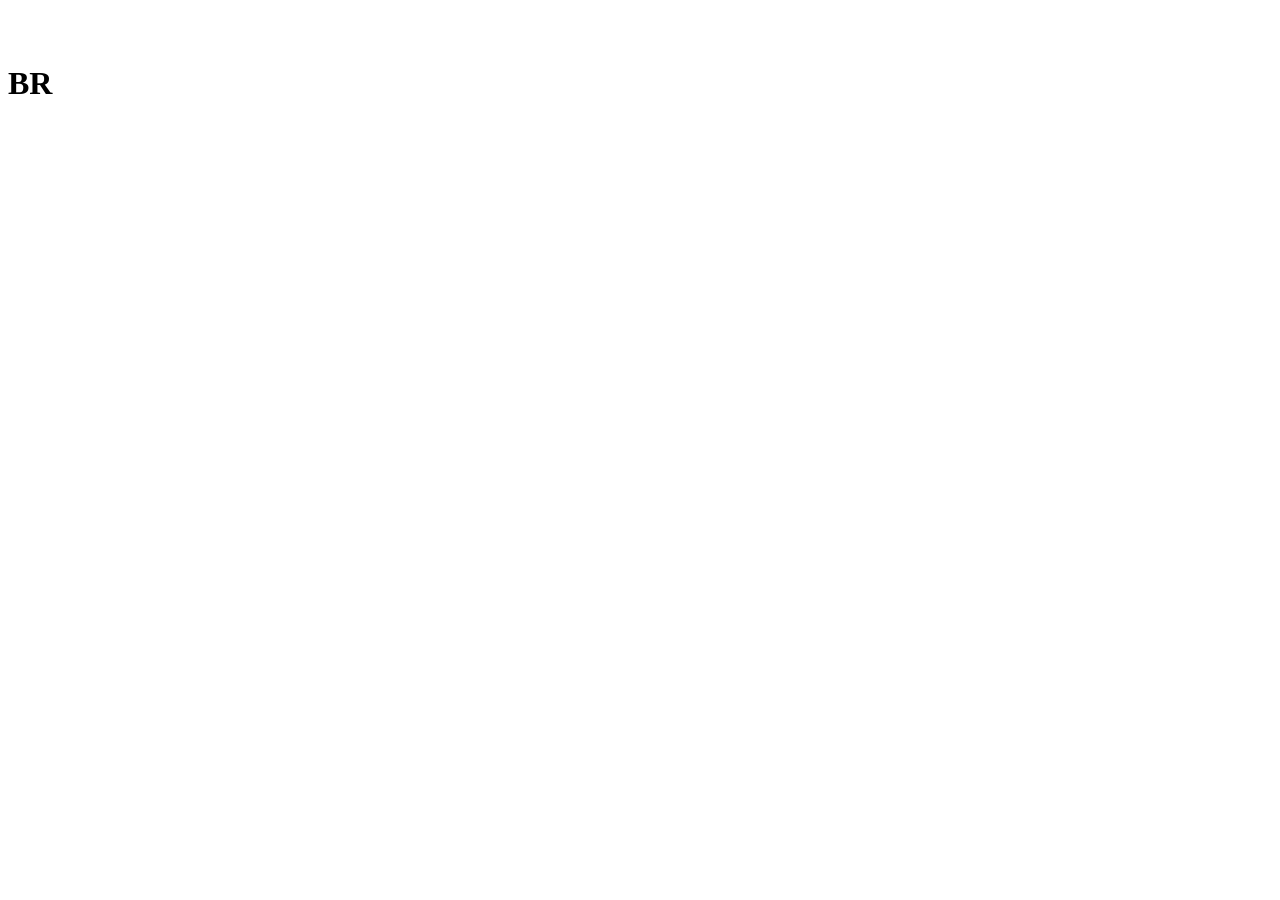
==== index.html @ d5449c89 "HTML criado" ====
<!DOCTYPE html>
<html lang="pt-br">
<head>
    <meta charset="UTF-8">
    <meta name="viewport" content="width=device-width, initial-scale=1.0">
    <title>Monster</title>
</head>
<body>
    <header>
        <div class="menu">
            <div class="logo">
                <img src="" alt="">
            </div>
            <div class="br">
                <img src="" alt="">
                <h1>BR</h1>
            </div>
        </div>
    </header>
    <main>

    </main>
    <footer>

    </footer>
</body>
</html>
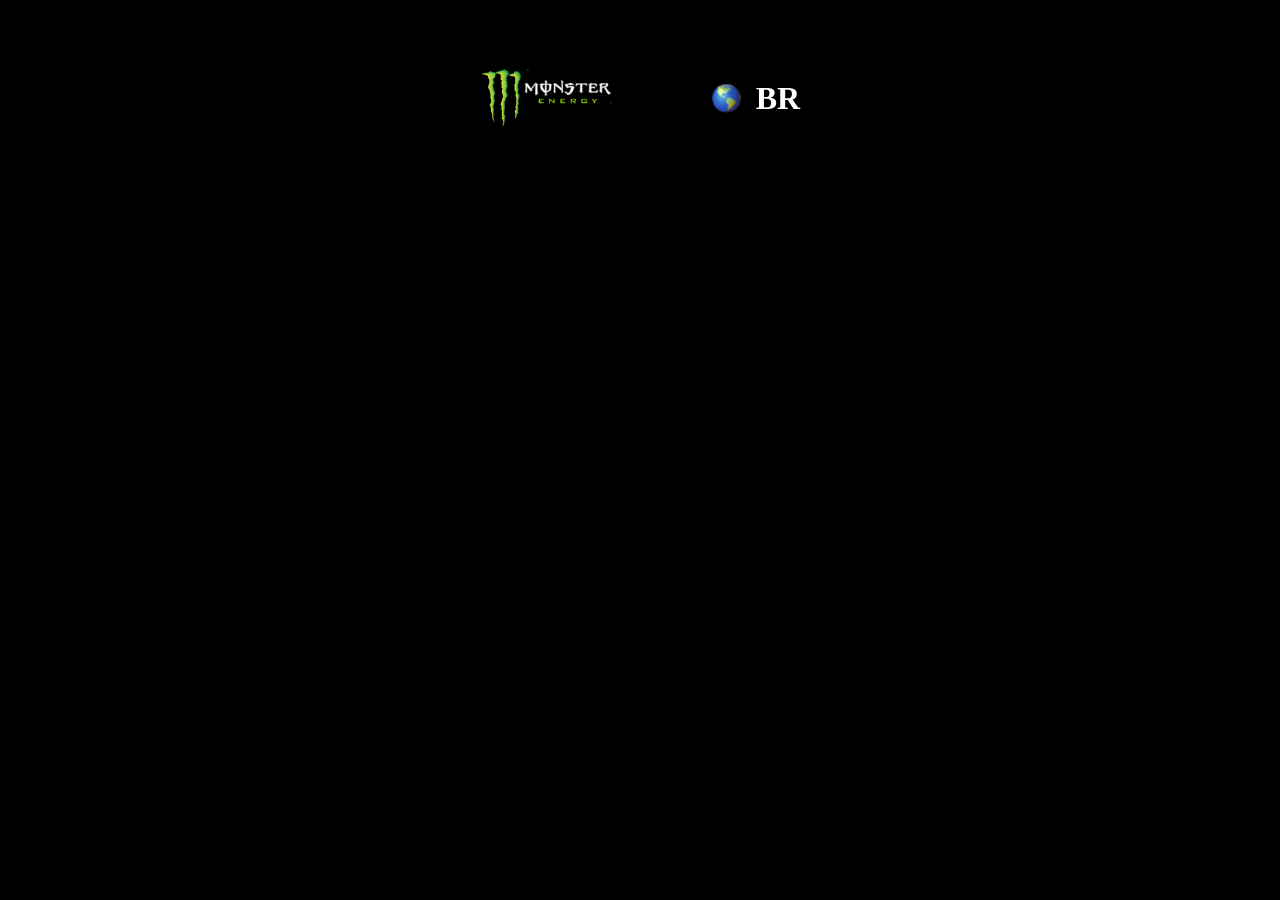
==== commit 9e3928b2: "header concluído" ====
--- a/index.html
+++ b/index.html
@@ -4,15 +4,16 @@
     <meta charset="UTF-8">
     <meta name="viewport" content="width=device-width, initial-scale=1.0">
     <title>Monster</title>
+    <link rel="stylesheet" href="style.css">
 </head>
 <body>
     <header>
         <div class="menu">
             <div class="logo">
-                <img src="" alt="">
+                <img class="logo-monster" src="logo-monster.png" alt="">
             </div>
             <div class="br">
-                <img src="" alt="">
+                <img class="globologo" src="globologo.png" alt="">
                 <h1>BR</h1>
             </div>
         </div>
--- a/style.css
+++ b/style.css
@@ -0,0 +1,53 @@
+*{
+    margin: 0;
+    padding: 0;
+    box-sizing: border-box;
+}
+
+body{
+    height: 100vh;
+    width: 100vw;
+    display: flex;
+    flex-direction: column;
+    background-color: black;
+    color: white;
+}
+
+header{
+    display: flex;
+    height: 20vh;
+    margin: 10px;
+    align-items: center;
+    justify-content: center;
+}
+
+.menu{
+    display: flex;
+    gap: 100px;
+    align-items: center;
+    justify-content: center;
+}
+
+.logo-monster{
+    display: flex;
+    height: 60px;
+}
+
+.br{
+    display: flex;
+    height: 80px;
+    gap: 15px;
+    align-items: center;
+}
+
+.globologo{
+    height: 30px;
+}
+
+main{
+    height: 60vh;
+}
+
+footer{
+    height: 20vh;
+}
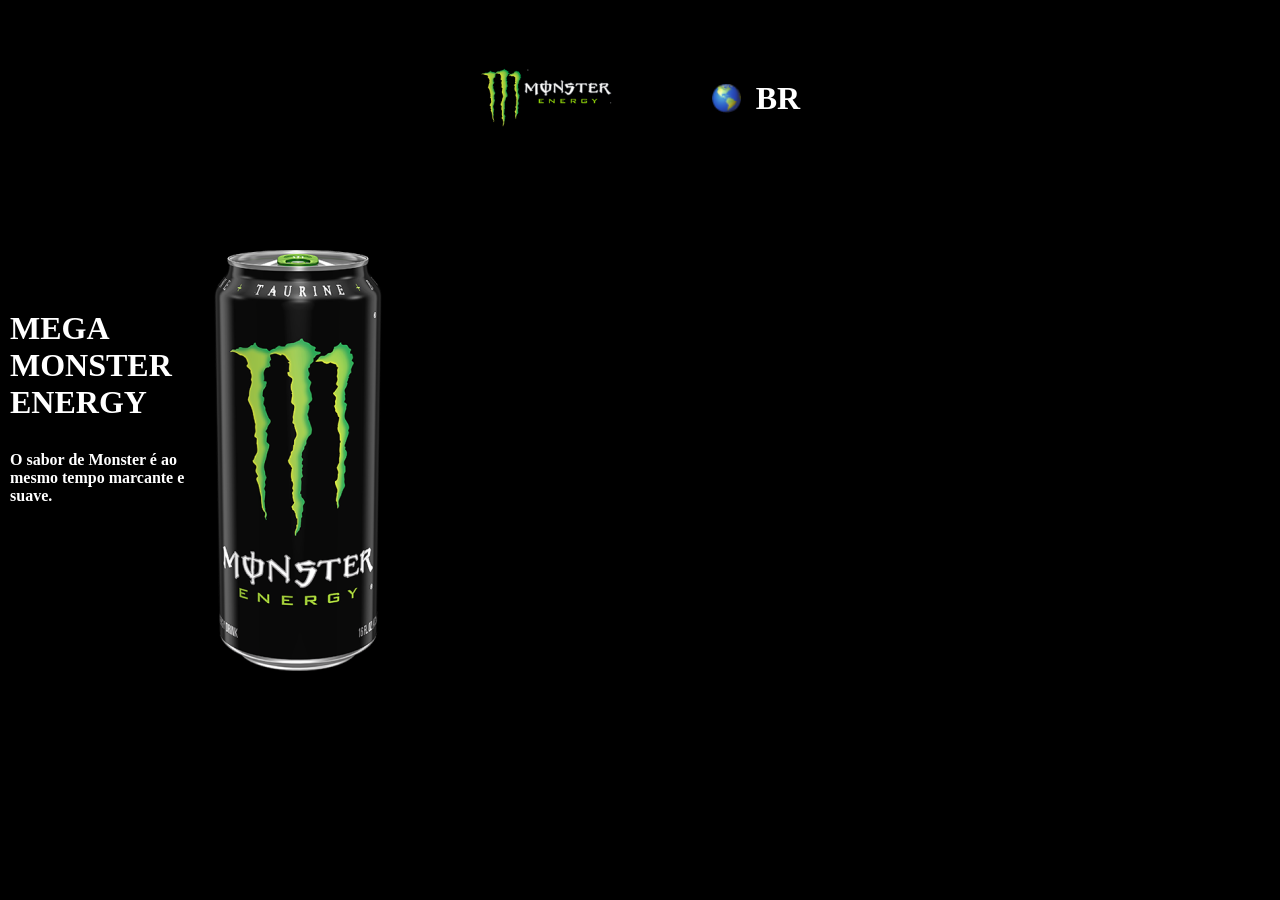
==== commit bb2b29d2: "main concluído" ====
--- a/index.html
+++ b/index.html
@@ -19,7 +19,13 @@
         </div>
     </header>
     <main>
-
+        <div class="texto">
+            <h1>MEGA <br> MONSTER <br> ENERGY</h1>
+            <h4>O sabor de Monster é ao <br> mesmo tempo marcante e <br> suave.</h4>
+        </div>
+        <div class="foto">
+            <img src="lata-monster.png" alt="">
+        </div>
     </main>
     <footer>
 
--- a/style.css
+++ b/style.css
@@ -45,9 +45,30 @@
 }
 
 main{
+    display: flex;
     height: 60vh;
+    gap: 30px;
+    margin-left: 10px;
+    margin-right: 10px;
+    align-items: center;
+}
+
+.texto{
+    display: flex;
+    flex-direction: column;
+    height: 300px;
+    gap: 30px;
+}
+
+.texto h1{
+    font-size: 2rem;
+}
+
+.foto{
+    height: 420px;
 }
 
 footer{
     height: 20vh;
-}+}
+
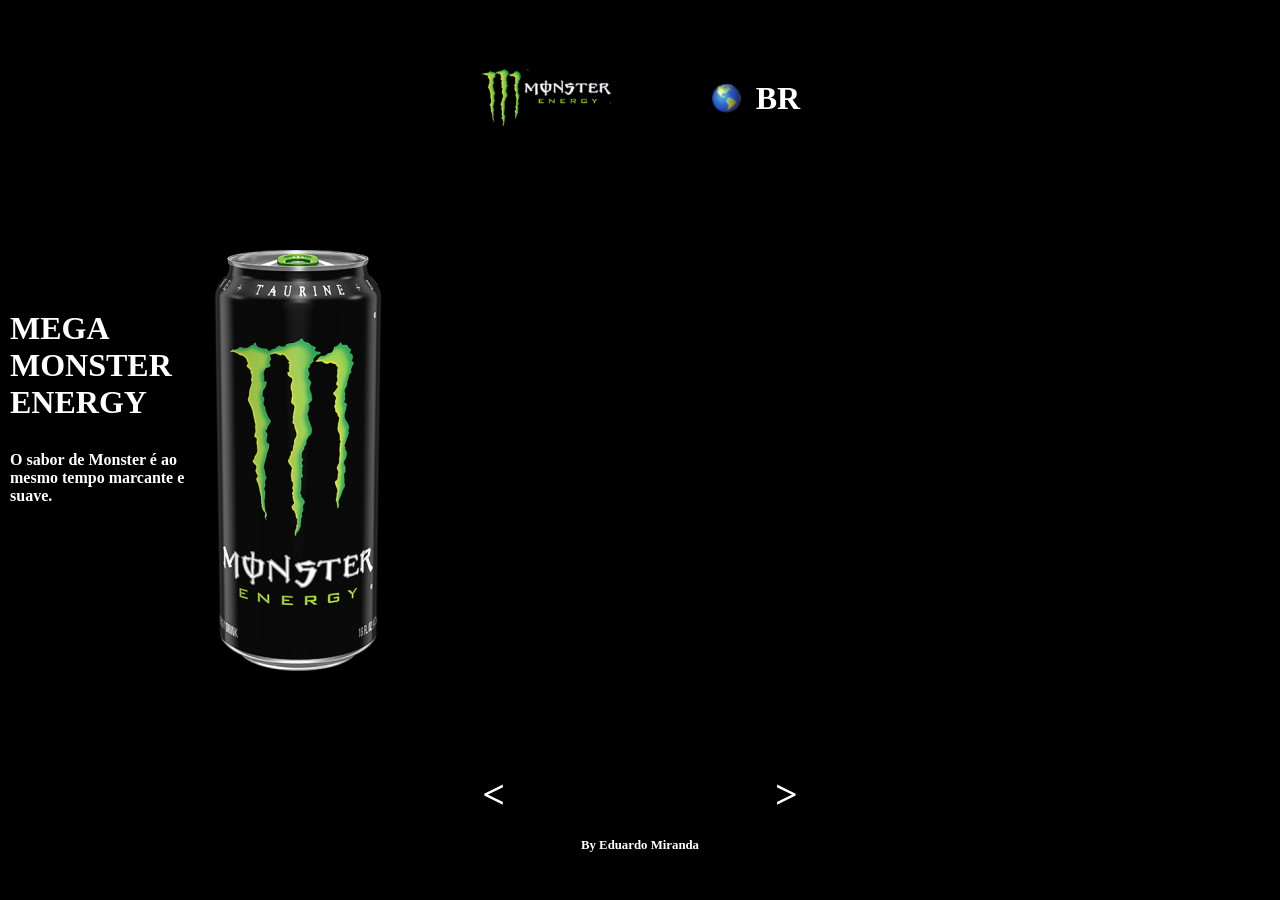
==== commit eb6545b6: "footer concluído" ====
--- a/index.html
+++ b/index.html
@@ -28,7 +28,13 @@
         </div>
     </main>
     <footer>
-
+        <div class="flecha">
+            <h1>&lt;</h1>
+            <h1>&gt;</h1>
+        </div>
+        <div class="nome">
+            <h1>By Eduardo Miranda</h1>
+        </div>
     </footer>
 </body>
 </html>
--- a/style.css
+++ b/style.css
@@ -70,5 +70,19 @@
 
 footer{
     height: 20vh;
+    display: flex;
+    flex-direction: column;
+    align-items: center;
+    justify-content: center;
+    gap: 20px;
 }
 
+.flecha{
+    display: flex;
+    gap: 270px;
+    font-size: 20px;
+}
+
+.nome{
+    font-size: 0.4rem;
+}
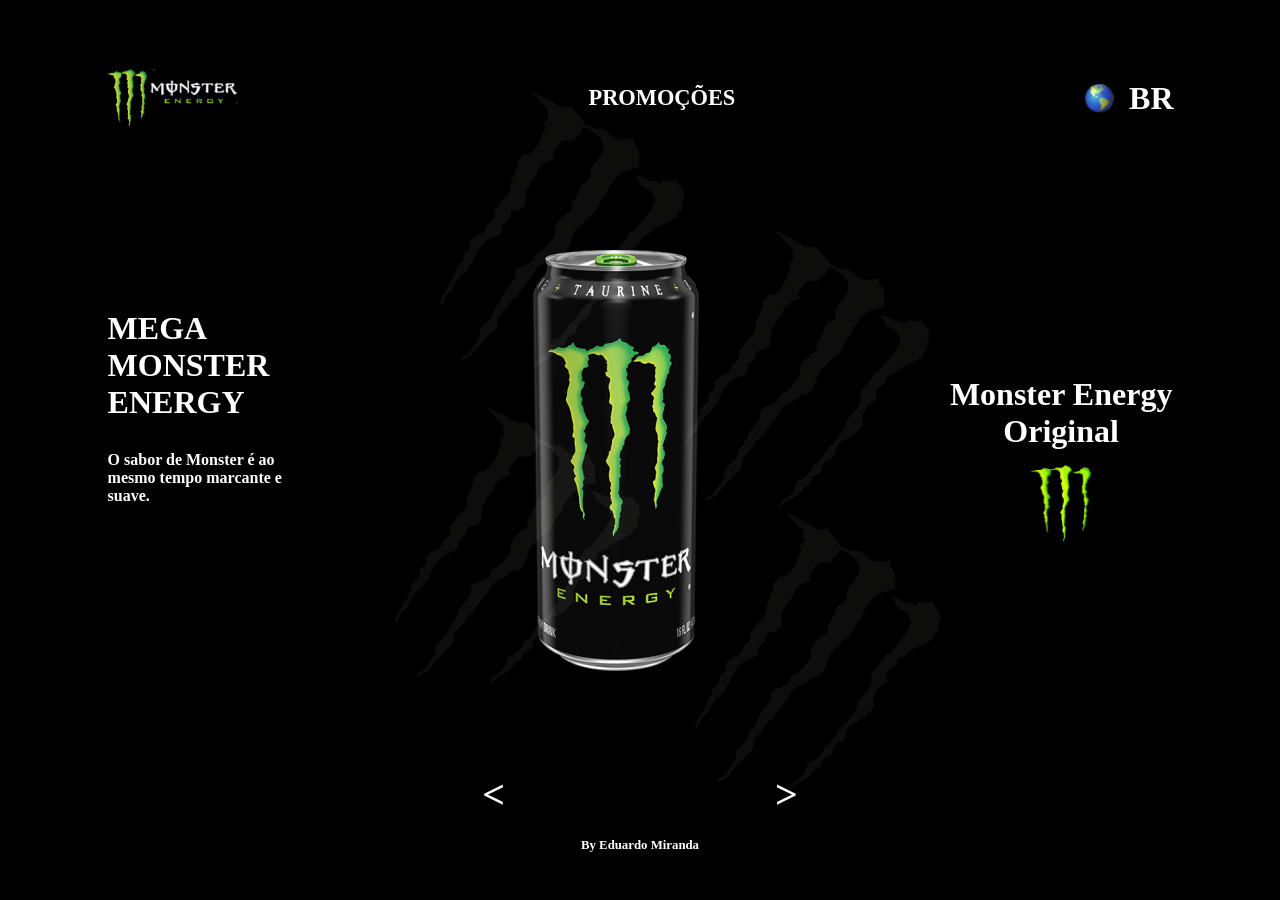
==== commit 1517eb53: "media concluido, e atualizacoes no html e css" ====
--- a/index.html
+++ b/index.html
@@ -11,6 +11,9 @@
         <div class="menu">
             <div class="logo">
                 <img class="logo-monster" src="logo-monster.png" alt="">
+            </div>
+            <div class="promo">
+                <h1>PROMOÇÕES</h1>
             </div>
             <div class="br">
                 <img class="globologo" src="globologo.png" alt="">
@@ -26,6 +29,13 @@
         <div class="foto">
             <img src="lata-monster.png" alt="">
         </div>
+        <div class="background">
+            <img src="background.png" alt="">
+        </div>
+        <div class="original">
+            <h1>Monster Energy <br> Original</h1>
+            <img class="logo1" src="logo1.png" alt="">
+        </div>
     </main>
     <footer>
         <div class="flecha">
--- a/style.css
+++ b/style.css
@@ -31,6 +31,11 @@
 .logo-monster{
     display: flex;
     height: 60px;
+}
+
+.promo{
+    display: none;
+    color: white;
 }
 
 .br{
@@ -68,6 +73,17 @@
     height: 420px;
 }
 
+.background{
+    display: none;
+    opacity: 5%;
+    position:absolute;
+}
+
+.original{
+    display: none;
+    color: white;
+}
+
 footer{
     height: 20vh;
     display: flex;
@@ -86,3 +102,35 @@
 .nome{
     font-size: 0.4rem;
 }
+
+@media (min-width:1024px){
+    .menu{
+        display: flex;
+        gap: 350px;
+    }
+    .promo{
+        display: flex;
+        font-size:0.7rem;
+    }
+    main{
+        display: flex;
+        align-items: center;
+        justify-content: center;
+        gap: 250px;
+    }
+    .background{
+        display: flex;
+    }
+    .original{
+        display: flex;
+        flex-direction: column;
+        align-items: center;
+        justify-content: center;
+        text-align: center;
+        gap: 15px;
+    }
+    .logo1{
+        height: 80px;
+        width: 60px;
+    }
+}
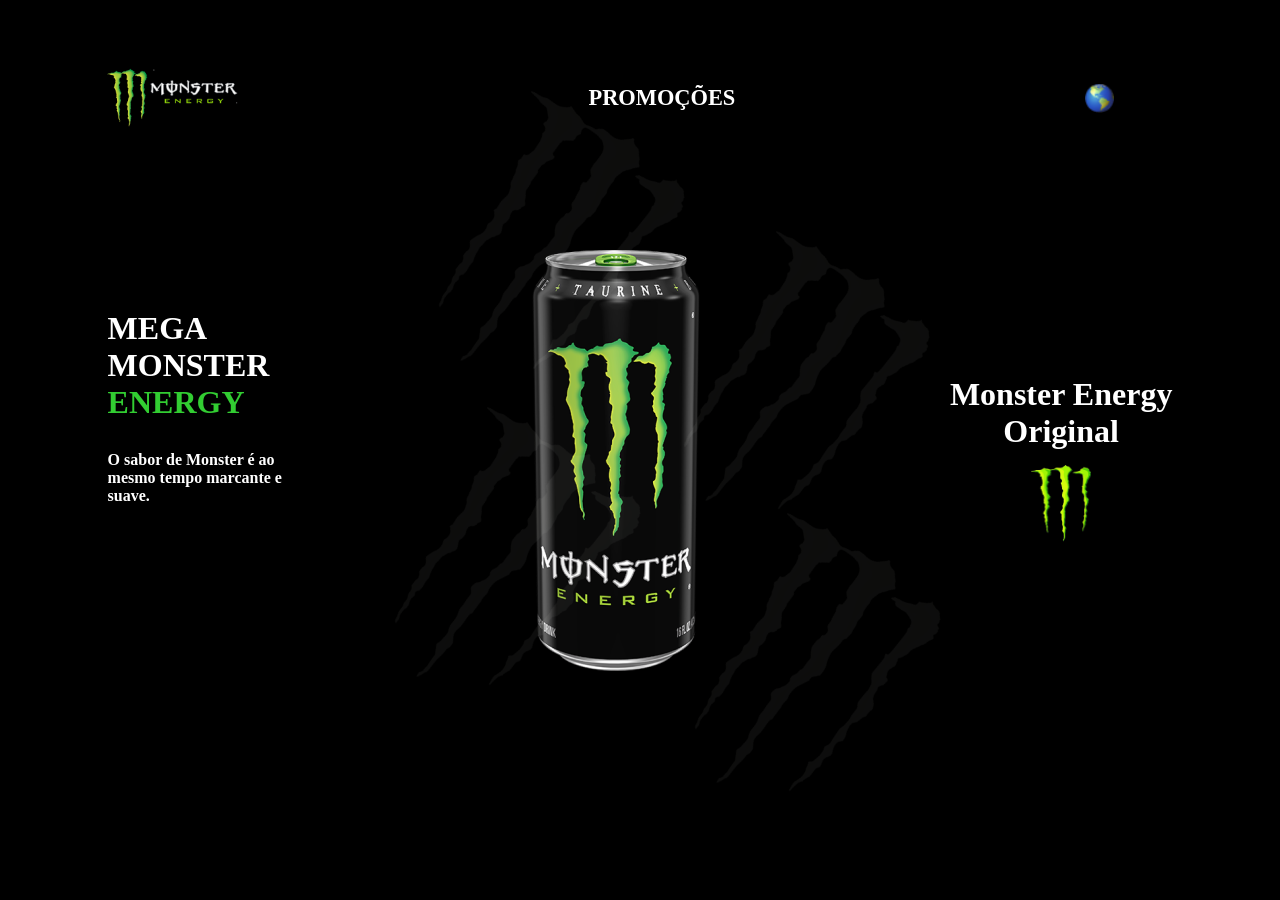
==== commit bcfab7ca: "atualizacao no titulo" ====
--- a/index.html
+++ b/index.html
@@ -23,7 +23,7 @@
     </header>
     <main>
         <div class="texto">
-            <h1>MEGA <br> MONSTER <br> ENERGY</h1>
+            <h1>MEGA <br> MONSTER <br> <span class="energy">ENERGY</span></h1>
             <h4>O sabor de Monster é ao <br> mesmo tempo marcante e <br> suave.</h4>
         </div>
         <div class="foto">
--- a/style.css
+++ b/style.css
@@ -10,7 +10,7 @@
     display: flex;
     flex-direction: column;
     background-color: black;
-    color: white;
+
 }
 
 header{
@@ -63,10 +63,15 @@
     flex-direction: column;
     height: 300px;
     gap: 30px;
+    color: white;
 }
 
 .texto h1{
     font-size: 2rem;
+}
+
+.energy{
+    color: limegreen;
 }
 
 .foto{
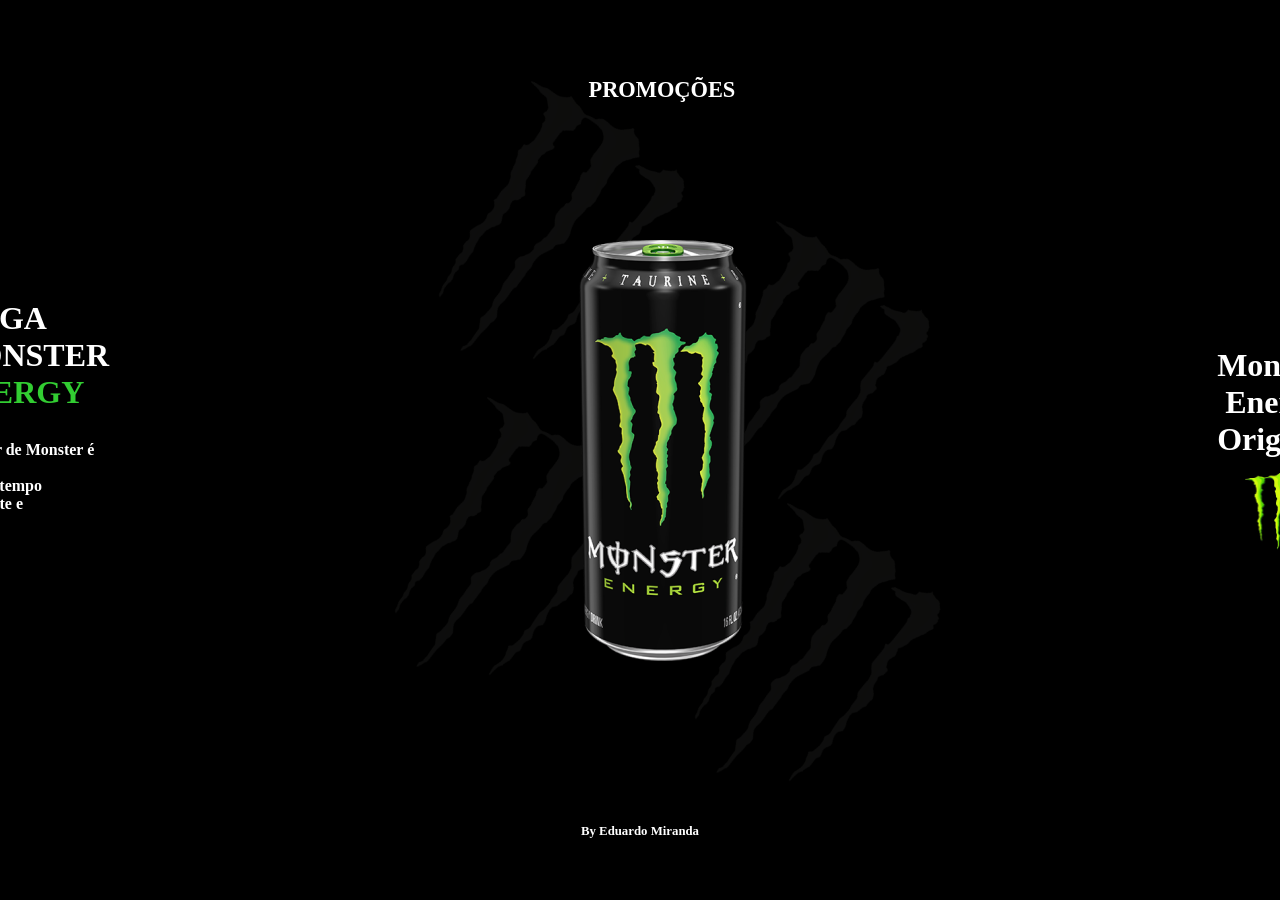
==== commit 5362be3d: "versão branca e roxa adicionada" ====
--- a/index.html
+++ b/index.html
@@ -39,8 +39,8 @@
     </main>
     <footer>
         <div class="flecha">
-            <h1>&lt;</h1>
-            <h1>&gt;</h1>
+            <a href="monsterroxo.html"><p>&lt;</p></a>
+            <a href="monsterbranco.html"><p>&gt;</p></a>
         </div>
         <div class="nome">
             <h1>By Eduardo Miranda</h1>
--- a/style.css
+++ b/style.css
@@ -10,12 +10,12 @@
     display: flex;
     flex-direction: column;
     background-color: black;
-
 }
 
 header{
     display: flex;
     height: 20vh;
+    width: 100%;
     margin: 10px;
     align-items: center;
     justify-content: center;
@@ -23,7 +23,7 @@
 
 .menu{
     display: flex;
-    gap: 100px;
+    gap: 200px;
     align-items: center;
     justify-content: center;
 }
@@ -43,6 +43,7 @@
     height: 80px;
     gap: 15px;
     align-items: center;
+    color: white;
 }
 
 .globologo{
@@ -76,12 +77,14 @@
 
 .foto{
     height: 420px;
+    z-index: 99;
 }
 
 .background{
     display: none;
     opacity: 5%;
     position:absolute;
+    z-index: 98;
 }
 
 .original{
@@ -102,16 +105,27 @@
     display: flex;
     gap: 270px;
     font-size: 20px;
+    color: white;
+}
+
+.flecha p{
+    text-decoration: none;
+    color: white;
 }
 
 .nome{
     font-size: 0.4rem;
+    color: white;
 }
 
 @media (min-width:1024px){
     .menu{
         display: flex;
-        gap: 350px;
+        gap: 600px;
+    }
+    header{
+        display: flex;
+        margin: 0;
     }
     .promo{
         display: flex;
@@ -121,7 +135,7 @@
         display: flex;
         align-items: center;
         justify-content: center;
-        gap: 250px;
+        gap: 470px;
     }
     .background{
         display: flex;
@@ -138,4 +152,11 @@
         height: 80px;
         width: 60px;
     }
+    .foto{
+        position: initial;
+    }
+    .flecha{
+        display: flex;
+        gap: 1400px;;
+    }
 }
